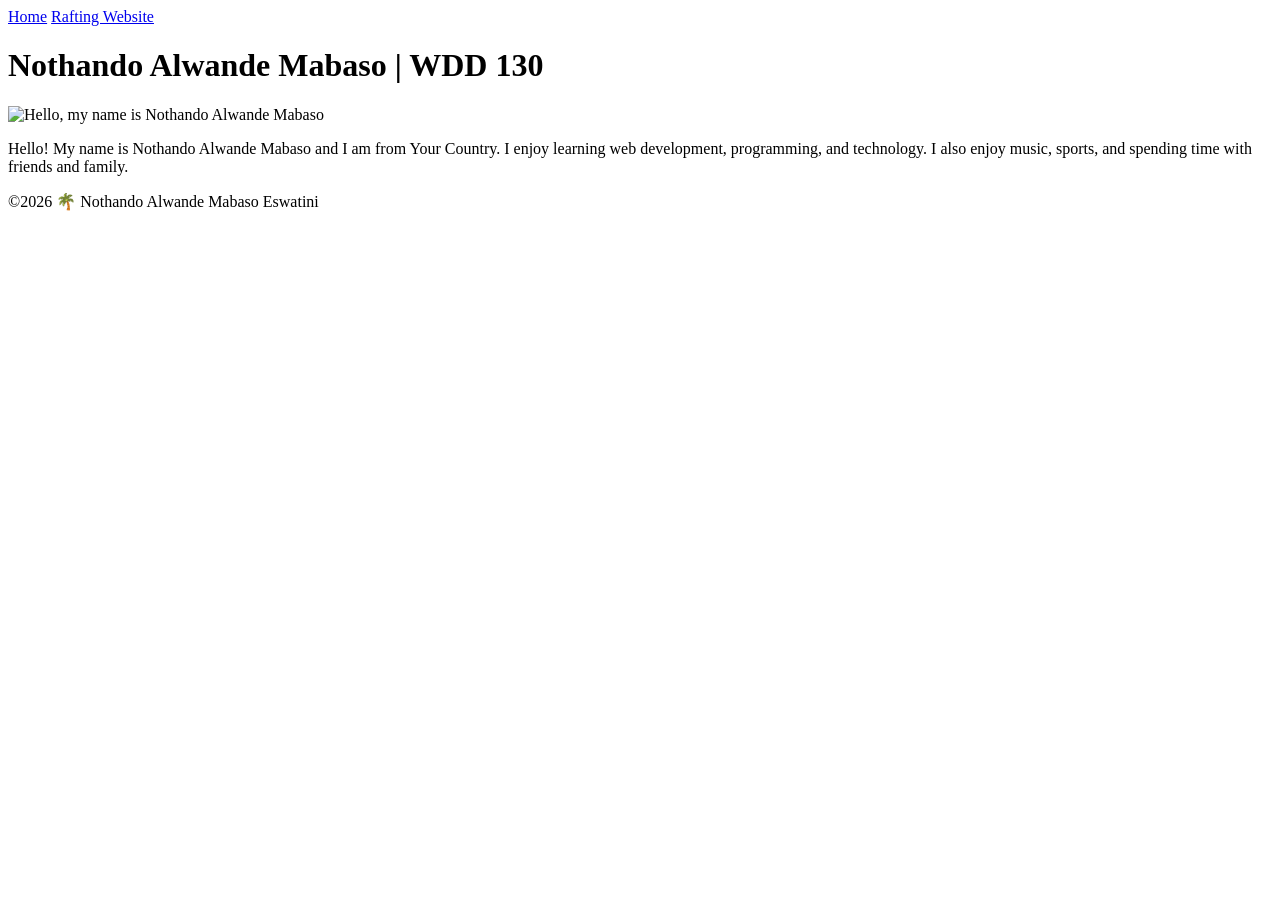
==== index.html @ 3e346fc3 "sync update" ====
<!DOCTYPE html>
<html lang="en-US">
<head>
    <meta charset="utf-8">
    <meta name="viewport" content="width=device-width, initial-scale=1.0">
    <title>Nothando Alwande Mabaso | WDD 130</title>
</head>
<body>

    <header>
        <nav>
            <a href="#">Home</a>
            <a href="wwr/">Rafting Website</a>
        </nav>
    </header>

    <main>
        <h1>Nothando Alwande Mabaso | WDD 130</h1>

        <img src="images/profile.jpg"
             alt="Hello, my name is Nothando Alwande Mabaso"
             width="200">

        <p>
            Hello! My name is Nothando Alwande Mabaso and I am from Your Country.
            I enjoy learning web development, programming, and technology.
            I also enjoy music, sports, and spending time with friends and family.
        </p>
    </main>

    <footer>
        <p>©2026 🌴 Nothando Alwande Mabaso Eswatini </p>
    </footer>

</body>
</html>
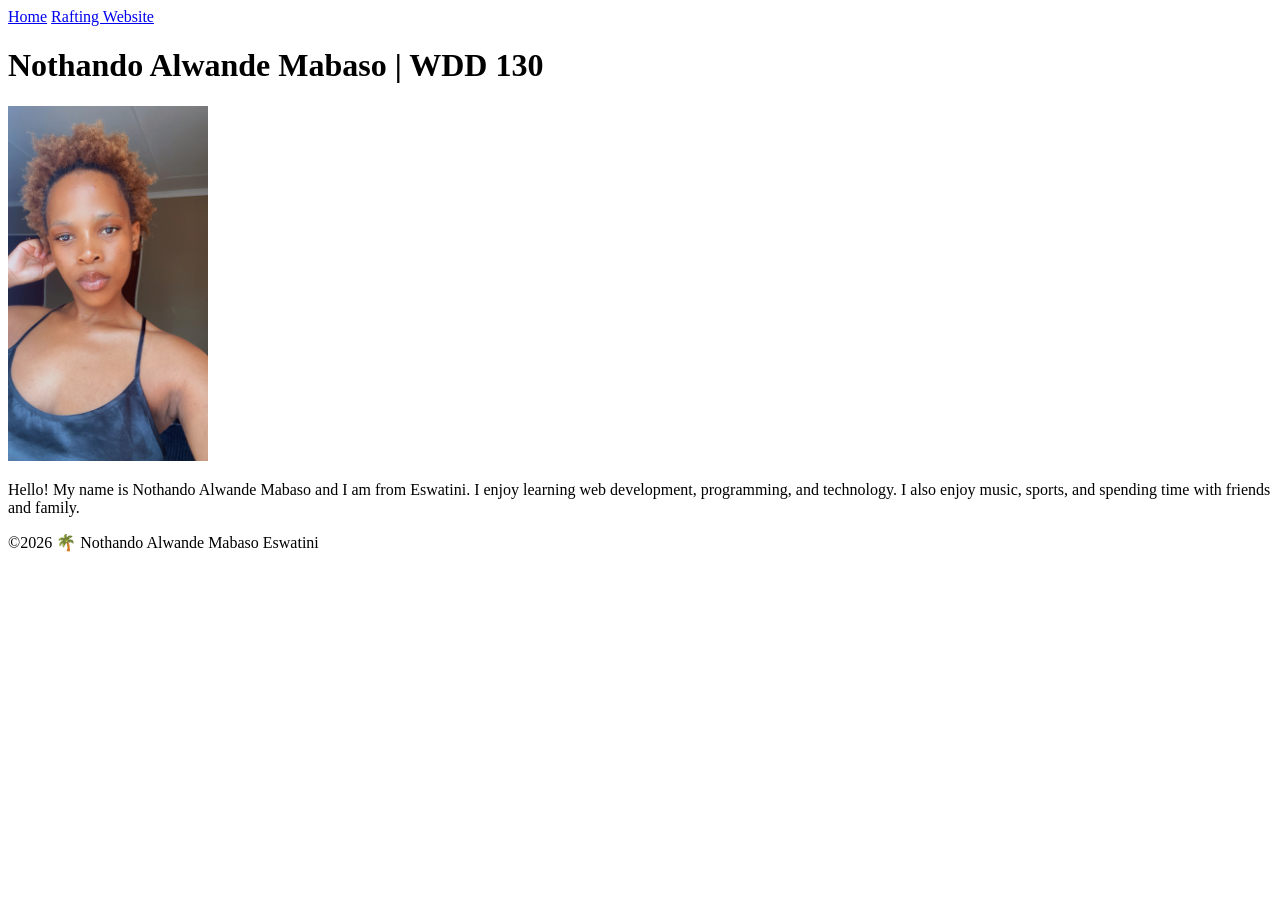
==== commit 08b5c684: "fixed homepage layout" ====
--- a/index.html
+++ b/index.html
@@ -22,7 +22,7 @@
              width="200">
 
         <p>
-            Hello! My name is Nothando Alwande Mabaso and I am from Your Country.
+            Hello! My name is Nothando Alwande Mabaso and I am from Eswatini.
             I enjoy learning web development, programming, and technology.
             I also enjoy music, sports, and spending time with friends and family.
         </p>
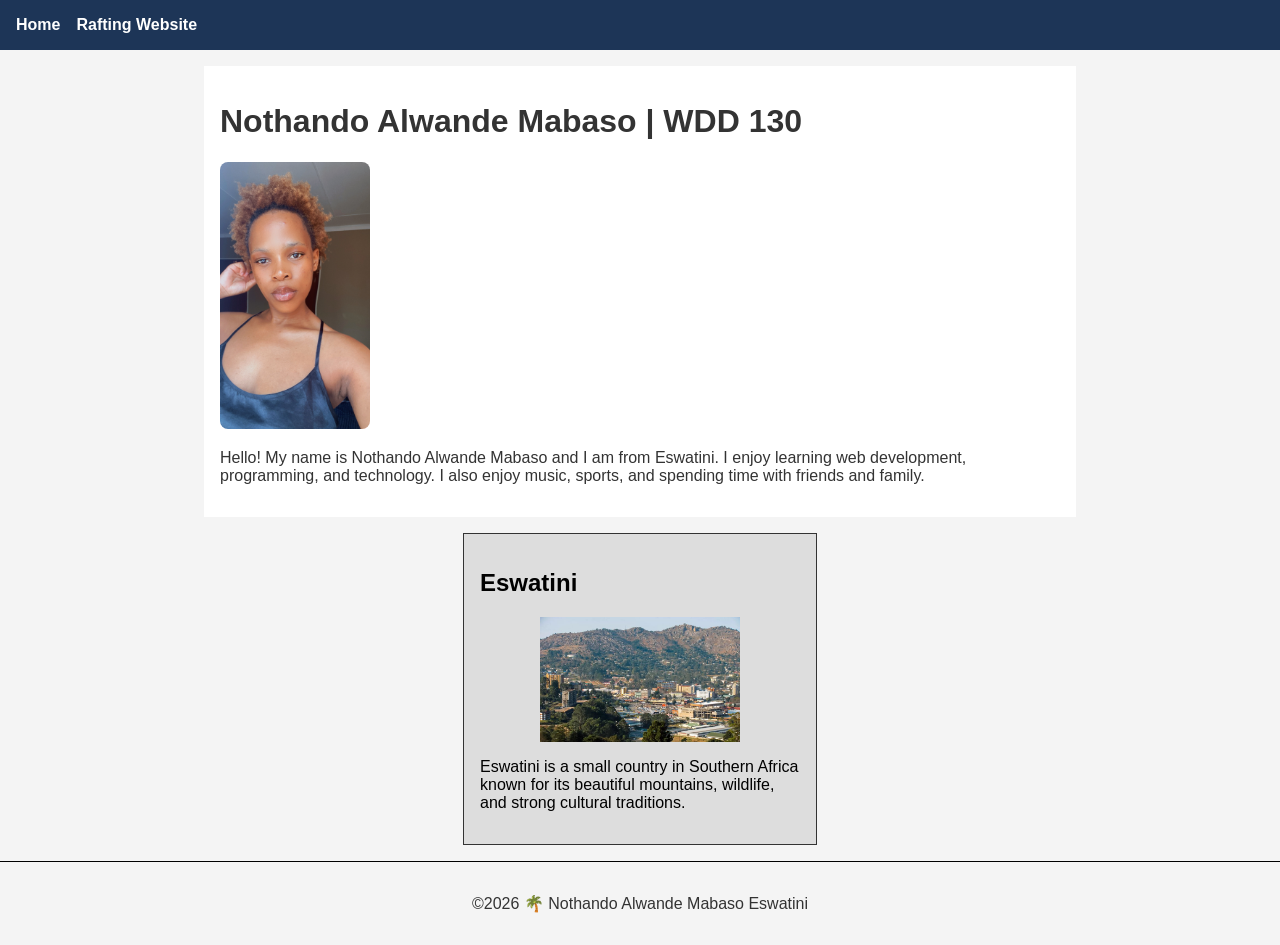
==== commit 3f845a6f: "Completed homepage enhancement" ====
--- a/index.html
+++ b/index.html
@@ -4,6 +4,16 @@
     <meta charset="utf-8">
     <meta name="viewport" content="width=device-width, initial-scale=1.0">
     <title>Nothando Alwande Mabaso | WDD 130</title>
+</head>
+      <meta charset="UTF-8">
+      <meta name="viewport" content="width=device-width, initial-scale=1.0">
+     
+      <title>Home Page</title>
+
+      <meta name="description" content="Nothando's WDD130 course home page">
+      <meta name="author" content="Nothando">
+    
+      <link rel="stylesheet" href="styles/styles.css">
 </head>
 <body>
 
@@ -27,6 +37,16 @@
             I also enjoy music, sports, and spending time with friends and family.
         </p>
     </main>
+    <aside>
+    <h2>Eswatini</h2>
+    
+    <img src="images/eswatini.jpg" alt="Beautiful scenery in Eswatini">
+
+      <p>
+        Eswatini is a small country in Southern Africa known for its beautiful mountains,
+        wildlife, and strong cultural traditions.
+      </p>
+    </aside>
 
     <footer>
         <p>©2026 🌴 Nothando Alwande Mabaso Eswatini </p>
--- a/styles/styles.css
+++ b/styles/styles.css
@@ -0,0 +1,63 @@
+body {
+    font-family: Arial, Helvetica, sans-serif;
+    margin: 0;
+    padding: 0;
+    background-color: #f4f4f4;
+    color: #333;
+}
+
+header {
+    background-color: #1d3557;
+    padding: 1rem;
+}
+
+nav {
+    display: flex;
+    gap: 1rem;
+}
+
+nav a {
+    color: white;
+    text-decoration: none;
+    font-weight: bold;
+}
+
+main {
+    max-width: 840px;
+    margin: 1rem auto;
+    padding: 1rem;
+    background-color: white;
+}
+
+main img {
+    width: 150px;
+    height: auto;
+    border-radius: 8px;
+}
+
+p {
+    padding: 0;
+}
+
+aside {
+    width: 20rem;
+    margin: 1rem auto;
+    border: 1px solid #333;
+    padding: 1rem;
+    background-color: #ddd;
+    color: #000;
+}
+
+aside img {
+    width: 200px;
+    height: auto;
+    display: block;
+    margin: 0 auto;
+}
+
+footer {
+    margin-top: 1rem;
+    border-top: 1px solid #000;
+    text-align: center;
+    padding: 1rem;
+}
